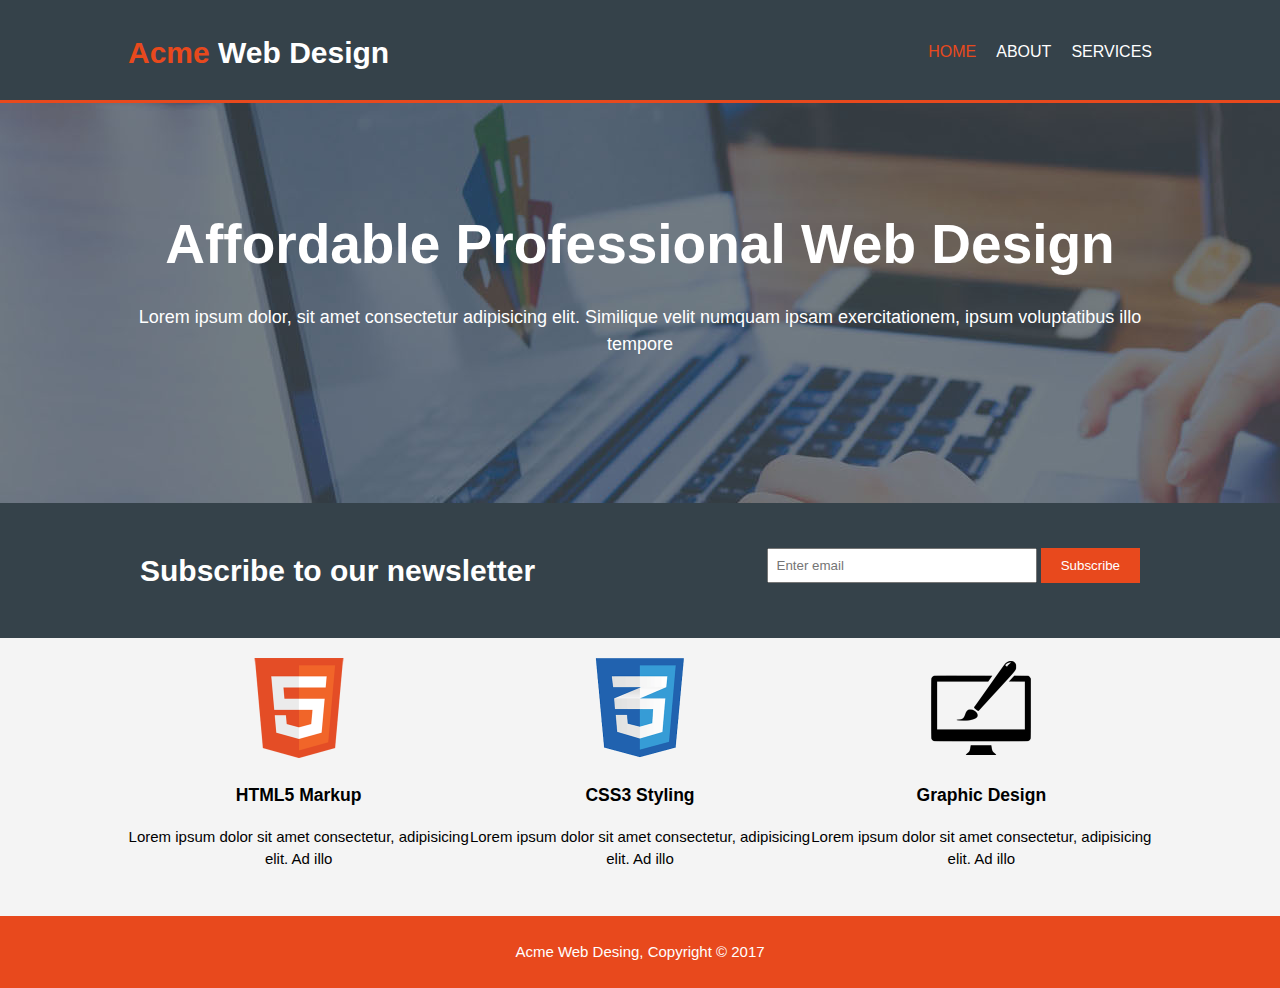
==== index.html @ 5ceb4566 "first commit" ====
<!DOCTYPE html>
<html lang="en">
  <head>
    <meta charset="UTF-8" />
    <meta http-equiv="X-UA-Compatible" content="IE=edge" />
    <meta name="viewport" content="width=device-width, initial-scale=1.0" />
    <meta name="author" content="Joydeep Halder" />
    <meta name="description" content="web desing" />
    <meta
      name="keywords"
      content="web design, joydeep halder, web developement"
    />
    <title>Acme Web Design</title>
    <link rel="stylesheet" href="./css/style.css" />
  </head>
  <body>
    <header>
      <div class="container">
        <div class="flex-box">
          <div id="branding">
            <h1><span class="highlight">Acme</span> Web Design</h1>
          </div>
          <nav>
            <ul>
              <li class="current"><a href="index.html">Home</a></li>
              <li><a href="about.html">About</a></li>
              <li><a href="services.html">Services</a></li>
            </ul>
          </nav>
        </div>
      </div>
    </header>

    <section id="showcase">
      <div class="container">
        <h1>Affordable Professional Web Design</h1>
        <p>
          Lorem ipsum dolor, sit amet consectetur adipisicing elit. Similique
          velit numquam ipsam exercitationem, ipsum voluptatibus illo tempore
        </p>
      </div>
    </section>

    <section id="newsletter">
      <div class="container">
        <div class="flex-box">
          <h1>Subscribe to our newsletter</h1>
          <form action="process.php" method="POST">
            <input type="email" placeholder="Enter email" />
            <button type="submit" class="button_1">Subscribe</button>
          </form>
        </div>
      </div>
    </section>

    <section id="boxes">
      <div class="container">
        <div class="flex-box">
          <div class="box">
            <img src="./images/logo_html.png" alt="html" />
            <h3>HTML5 Markup</h3>
            <p>
              Lorem ipsum dolor sit amet consectetur, adipisicing elit. Ad illo
            </p>
          </div>
          <div class="box">
            <img src="./images/logo_css.png" alt="css" />
            <h3>CSS3 Styling</h3>
            <p>
              Lorem ipsum dolor sit amet consectetur, adipisicing elit. Ad illo
            </p>
          </div>
          <div class="box">
            <img src="./images/logo_brush.png" alt="brush" />
            <h3>Graphic Design</h3>
            <p>
              Lorem ipsum dolor sit amet consectetur, adipisicing elit. Ad illo
            </p>
          </div>
        </div>
      </div>
    </section>

    <footer>
      <div class="container">
        <p>Acme Web Desing, Copyright &copy; 2017</p>
      </div>
    </footer>
  </body>
</html>
---- css/style.css ----
body {
  font: 15px/1.5 Arial, Helvetica, sans-serif;
  margin: 0;
  padding: 0;
  background-color: #f4f4f4;
}

ul {
  margin: 0;
  padding: 0;
}

.container {
  width: 80%;
  margin: auto;
  overflow: hidden;
}

.button_1 {
  background-color: #e8491d;
  color: #fff;
  border: none;
  padding: 10px 20px;
}

.dark {
  background-color: #35424a;
  color: #fff;
  padding: 10px;
}

header {
  background-color: #35424a;
  color: #fff;
  padding-top: 30px;
  min-height: 70px;
  border-bottom: #e8491d 3px solid;
}

.flex-box {
  display: flex;
  justify-content: space-between;
}

#branding h1 {
  margin: 0;
}

nav {
  margin-top: 10px;
}

header a {
  text-decoration: none;
  color: #fff;
  text-transform: uppercase;
  font-size: 16px;
}

header ul {
  display: flex;
}

header li {
  display: flex;
  padding-left: 20px;
  list-style: none;
}

.highlight,
header .current a {
  color: #e8491d;
}

header a:hover {
  font-weight: bold;
  color: #ccc;
}

#showcase {
  min-height: 400px;
  background: url(../images/showcase.jpg) no-repeat 0 -400px;
  text-align: center;
  color: #fff;
}

#showcase h1 {
  margin-top: 100px;
  font-size: 55px;
  margin-bottom: 10px;
}

#showcase p {
  font-size: 18px;
}

#newsletter {
  background-color: #35424a;
  color: #fff;
  padding: 15px;
}

#newsletter h1 {
  margin-top: 30px;
  margin-bottom: 30px;
}

#newsletter form {
  margin-top: 30px;
  margin-bottom: 30px;
}

#newsletter input {
  padding: 8px;
  width: 250px;
}

#boxes {
  margin-top: 20px;
}

#boxes img {
  width: 100px;
}

#boxes .box {
  text-align: center;
}

footer {
  padding: 10px;
  margin-top: 30px;
  background-color: #e8491d;
  color: #fff;
  text-align: center;
}

#main {
  margin-top: 30px;
}

#main-col {
  margin-right: 20px;
}

#sidebar {
  color: white;
}

#services li {
  background-color: #e6e6e6;
  padding: 20px;
  border: 1px solid #ccc;
  margin-bottom: 10px;
}

#sidebar form input,
textarea {
  display: block;
  padding: 8px;
  margin-bottom: 8px;
  list-style: none;
}

@media (max-width: 768px) {
  .flex-box {
    display: block;
  }

  header,
  #newsletter {
    text-align: center;
  }

  header ul {
    justify-content: center;
    margin-bottom: 20px;
  }

  header li {
    padding: 0 10px;
  }

  #showcase h1 {
    margin-top: 20px;
    font-size: 40px;
  }

  #newsletter input {
    margin-bottom: 10px;
    display: block;
    width: 100%;
  }

  button {
    display: block;
    width: 100%;
  }
  #main-col {
    margin-right: 0;
  }

  #sidebar input,
  textarea {
    display: block;
    width: 90%;
  }

  #sidebar button {
    width: 95%;
  }
}
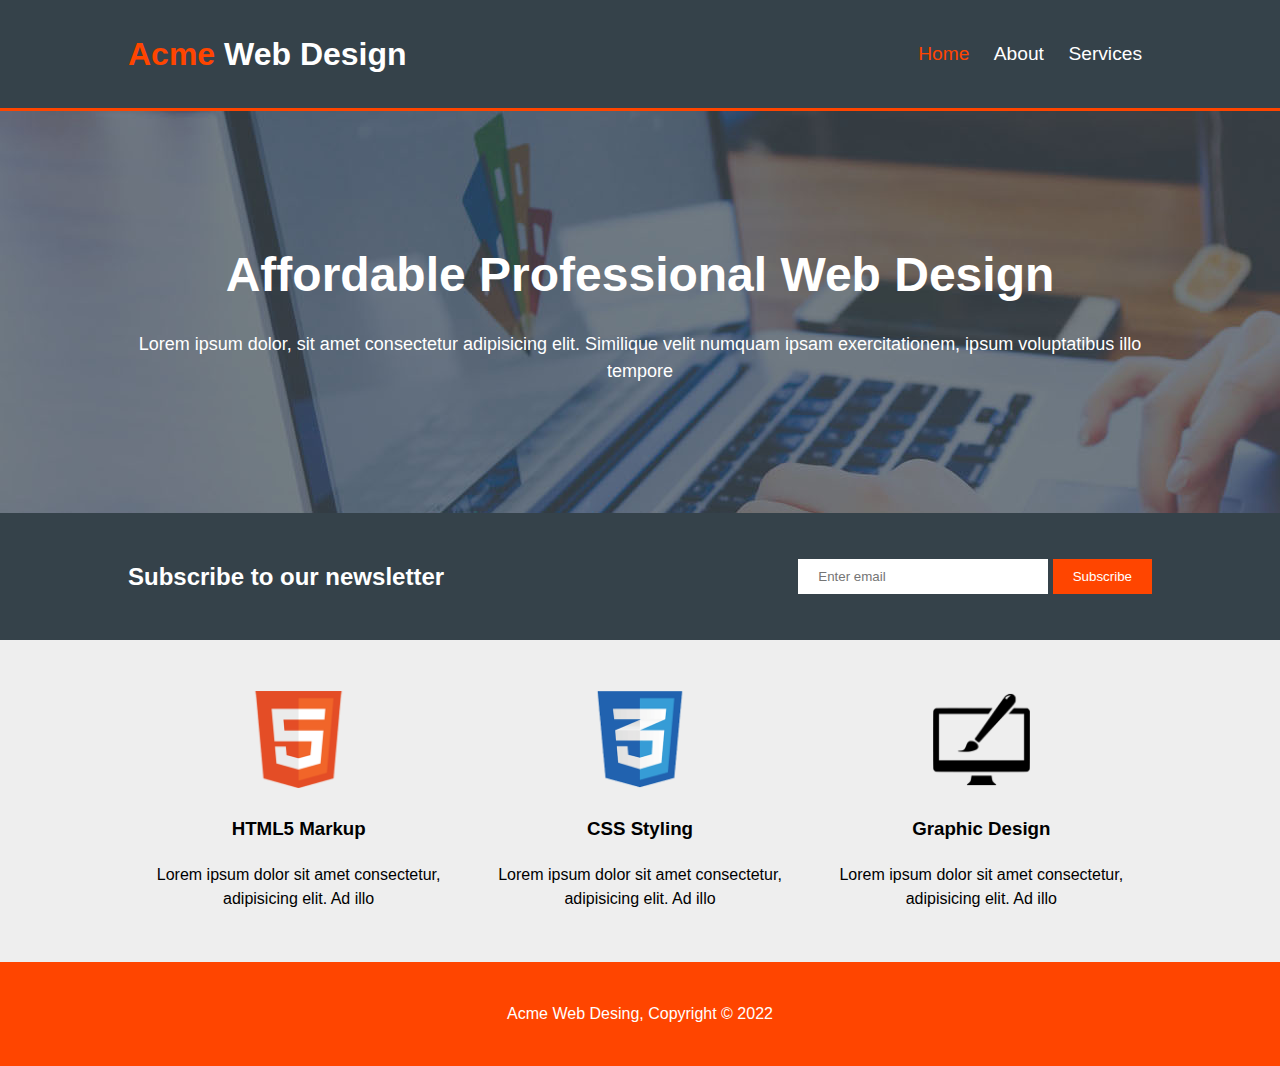
==== commit 5a88f873: "Re code" ====
--- a/index.html
+++ b/index.html
@@ -4,34 +4,24 @@
     <meta charset="UTF-8" />
     <meta http-equiv="X-UA-Compatible" content="IE=edge" />
     <meta name="viewport" content="width=device-width, initial-scale=1.0" />
-    <meta name="author" content="Joydeep Halder" />
-    <meta name="description" content="web desing" />
-    <meta
-      name="keywords"
-      content="web design, joydeep halder, web developement"
-    />
-    <title>Acme Web Design</title>
-    <link rel="stylesheet" href="./css/style.css" />
+    <link rel="stylesheet" href="css/style.css" />
+    <title>Acme</title>
   </head>
   <body>
+    <!-- navigation -->
     <header>
-      <div class="container">
-        <div class="flex-box">
-          <div id="branding">
-            <h1><span class="highlight">Acme</span> Web Design</h1>
-          </div>
-          <nav>
-            <ul>
-              <li class="current"><a href="index.html">Home</a></li>
-              <li><a href="about.html">About</a></li>
-              <li><a href="services.html">Services</a></li>
-            </ul>
-          </nav>
-        </div>
+      <div class="navbar container">
+        <div class="logo"><span>Acme</span> Web Design</div>
+        <nav>
+          <a class="nav-item active" href="index.html">Home</a>
+          <a class="nav-item" href="about.html">About</a>
+          <a class="nav-item" href="services.html">Services</a>
+        </nav>
       </div>
     </header>
 
-    <section id="showcase">
+    <!-- hero section -->
+    <section id="hero">
       <div class="container">
         <h1>Affordable Professional Web Design</h1>
         <p>
@@ -41,49 +31,48 @@
       </div>
     </section>
 
+    <!-- newsletter section -->
     <section id="newsletter">
       <div class="container">
-        <div class="flex-box">
-          <h1>Subscribe to our newsletter</h1>
-          <form action="process.php" method="POST">
-            <input type="email" placeholder="Enter email" />
-            <button type="submit" class="button_1">Subscribe</button>
-          </form>
+        <h3>Subscribe to our newsletter</h3>
+        <form action="">
+          <input type="email" placeholder="Enter email" />
+          <input type="submit" value="Subscribe" />
+        </form>
+      </div>
+    </section>
+
+    <!-- Feature section -->
+    <section id="features">
+      <div class="container">
+        <div class="feature-box">
+          <img src="images/logo_html.png" />
+          <h3>HTML5 Markup</h3>
+          <p>
+            Lorem ipsum dolor sit amet consectetur, adipisicing elit. Ad illo
+          </p>
+        </div>
+        <div class="feature-box">
+          <img src="images/logo_css.png" />
+          <h3>CSS Styling</h3>
+          <p>
+            Lorem ipsum dolor sit amet consectetur, adipisicing elit. Ad illo
+          </p>
+        </div>
+        <div class="feature-box">
+          <img src="images/logo_brush.png" />
+          <h3>Graphic Design</h3>
+          <p>
+            Lorem ipsum dolor sit amet consectetur, adipisicing elit. Ad illo
+          </p>
         </div>
       </div>
     </section>
 
-    <section id="boxes">
-      <div class="container">
-        <div class="flex-box">
-          <div class="box">
-            <img src="./images/logo_html.png" alt="html" />
-            <h3>HTML5 Markup</h3>
-            <p>
-              Lorem ipsum dolor sit amet consectetur, adipisicing elit. Ad illo
-            </p>
-          </div>
-          <div class="box">
-            <img src="./images/logo_css.png" alt="css" />
-            <h3>CSS3 Styling</h3>
-            <p>
-              Lorem ipsum dolor sit amet consectetur, adipisicing elit. Ad illo
-            </p>
-          </div>
-          <div class="box">
-            <img src="./images/logo_brush.png" alt="brush" />
-            <h3>Graphic Design</h3>
-            <p>
-              Lorem ipsum dolor sit amet consectetur, adipisicing elit. Ad illo
-            </p>
-          </div>
-        </div>
-      </div>
-    </section>
-
+    <!-- Footer -->
     <footer>
       <div class="container">
-        <p>Acme Web Desing, Copyright &copy; 2017</p>
+        <p>Acme Web Desing, Copyright © 2022</p>
       </div>
     </footer>
   </body>
--- a/css/style.css
+++ b/css/style.css
@@ -1,212 +1,261 @@
+* {
+  box-sizing: border-box;
+  margin: 0;
+}
+
 body {
-  font: 15px/1.5 Arial, Helvetica, sans-serif;
-  margin: 0;
-  padding: 0;
-  background-color: #f4f4f4;
-}
-
-ul {
-  margin: 0;
-  padding: 0;
+  font-family: Arial, Helvetica, sans-serif;
+  background-color: #eee;
+  line-height: 1.5;
+}
+
+a {
+  text-decoration: none;
 }
 
 .container {
-  width: 80%;
-  margin: auto;
-  overflow: hidden;
-}
-
-.button_1 {
-  background-color: #e8491d;
+  padding: 0 10%;
+}
+
+.dark {
+  color: white;
+  background-color: #35424a;
+  padding: 20px;
+}
+
+/* Navigation */
+header {
+  padding: 20px 0;
+  background-color: #35424a;
+  border-bottom: 3px solid orangered;
+}
+
+.navbar {
+  display: flex;
+  justify-content: space-between;
+  align-items: center;
+}
+
+.logo {
+  font-size: 2rem;
+  font-weight: bold;
   color: #fff;
-  border: none;
-  padding: 10px 20px;
-}
-
-.dark {
-  background-color: #35424a;
+  margin: 10px 0;
+}
+
+.logo span {
+  color: orangered;
+}
+
+.nav-item {
+  display: inline-block;
   color: #fff;
-  padding: 10px;
-}
-
-header {
-  background-color: #35424a;
-  color: #fff;
-  padding-top: 30px;
-  min-height: 70px;
-  border-bottom: #e8491d 3px solid;
-}
-
-.flex-box {
-  display: flex;
-  justify-content: space-between;
-}
-
-#branding h1 {
-  margin: 0;
-}
-
-nav {
-  margin-top: 10px;
-}
-
-header a {
-  text-decoration: none;
-  color: #fff;
-  text-transform: uppercase;
-  font-size: 16px;
-}
-
-header ul {
-  display: flex;
-}
-
-header li {
-  display: flex;
-  padding-left: 20px;
-  list-style: none;
-}
-
-.highlight,
-header .current a {
-  color: #e8491d;
-}
-
-header a:hover {
-  font-weight: bold;
+  padding: 0 10px;
+  font-size: 1.2rem;
+}
+
+.nav-item:hover:not(.active) {
   color: #ccc;
 }
 
-#showcase {
-  min-height: 400px;
-  background: url(../images/showcase.jpg) no-repeat 0 -400px;
+.active {
+  color: orangered;
+}
+
+/* Hero section */
+#hero {
   text-align: center;
   color: #fff;
-}
-
-#showcase h1 {
-  margin-top: 100px;
-  font-size: 55px;
-  margin-bottom: 10px;
-}
-
-#showcase p {
+  background: url("../images/showcase.jpg") no-repeat 0 -400px;
+  padding: 10% 0;
+}
+
+#hero h1 {
+  font-size: 3rem;
+  margin-bottom: 20px;
+}
+
+#hero p {
   font-size: 18px;
 }
 
+/* Newsletter section */
 #newsletter {
   background-color: #35424a;
-  color: #fff;
-  padding: 15px;
-}
-
-#newsletter h1 {
-  margin-top: 30px;
-  margin-bottom: 30px;
-}
-
-#newsletter form {
-  margin-top: 30px;
-  margin-bottom: 30px;
+  padding: 2% 0;
+}
+
+#newsletter > div {
+  display: flex;
+  justify-content: space-between;
+  align-items: center;
+}
+
+#newsletter h3 {
+  color: white;
+  font-size: 1.5rem;
+  margin: 20px 0;
 }
 
 #newsletter input {
-  padding: 8px;
+  padding: 10px 20px;
+  outline: none;
+  border: none;
+}
+
+#newsletter input[type="email"] {
   width: 250px;
 }
 
-#boxes {
+input[type="submit"] {
+  background-color: orangered;
+  color: white;
+  cursor: pointer;
+  border: none;
+}
+
+/* Feature Section */
+#features {
+  padding: 4% 0;
+}
+
+#features > div {
+  display: flex;
+  justify-content: flex-start;
+  align-items: center;
+}
+
+.feature-box {
+  text-align: center;
+  padding: 0 10px;
+}
+
+.feature-box img {
+  width: 30%;
+  height: auto;
+}
+
+.feature-box h3 {
+  margin: 20px 0;
+}
+
+/* About us section */
+#main-area {
+  padding: 40px 0;
+}
+
+#main-area > div {
+  display: flex;
+}
+
+.main-content {
+  flex: 3;
+}
+
+.sidebar {
+  flex: 1;
+  margin-left: 40px;
+}
+
+#main-area p {
+  text-align: justify;
   margin-top: 20px;
 }
 
-#boxes img {
-  width: 100px;
-}
-
-#boxes .box {
+/* Services section */
+.service-box {
+  background-color: #ccc;
+  padding: 40px;
+  margin: 20px 0;
+}
+
+.sidebar.quote {
+  align-self: flex-start;
+}
+
+.sidebar.quote form {
+  display: flex;
+  flex-direction: column;
+  padding-top: 20px;
+}
+
+.sidebar.quote input,
+textarea {
+  padding: 10px;
+  margin-bottom: 15px;
+  outline: none;
+  resize: none;
+}
+
+/* footer */
+footer {
+  padding: 40px 0;
+  background-color: orangered;
+  color: white;
   text-align: center;
 }
 
-footer {
-  padding: 10px;
-  margin-top: 30px;
-  background-color: #e8491d;
-  color: #fff;
-  text-align: center;
-}
-
-#main {
-  margin-top: 30px;
-}
-
-#main-col {
-  margin-right: 20px;
-}
-
-#sidebar {
-  color: white;
-}
-
-#services li {
-  background-color: #e6e6e6;
-  padding: 20px;
-  border: 1px solid #ccc;
-  margin-bottom: 10px;
-}
-
-#sidebar form input,
-textarea {
-  display: block;
-  padding: 8px;
-  margin-bottom: 8px;
-  list-style: none;
-}
-
-@media (max-width: 768px) {
-  .flex-box {
-    display: block;
-  }
-
-  header,
-  #newsletter {
-    text-align: center;
-  }
-
-  header ul {
-    justify-content: center;
+@media (max-width: 920px) {
+  #hero h1 {
+    font-size: 2.5rem;
+  }
+
+  #hero p {
+    font-size: 1rem;
+    font-weight: 100;
+  }
+
+  #newsletter h3 {
+    font-size: 1.2rem;
+  }
+
+  #newsletter input[type="email"] {
+    width: 200px;
+  }
+}
+
+@media (max-width: 750px) {
+  header {
+    padding: 10px;
+  }
+  .navbar {
+    flex-direction: column;
+  }
+
+  #newsletter > div {
+    flex-direction: column;
+  }
+
+  #newsletter form {
+    display: flex;
+    flex-direction: column;
+    width: 100%;
     margin-bottom: 20px;
   }
 
-  header li {
-    padding: 0 10px;
-  }
-
-  #showcase h1 {
+  #newsletter input[type="email"] {
+    width: 100%;
+    margin-bottom: 10px;
+  }
+
+  #features > div {
+    flex-direction: column;
+  }
+
+  .feature-box {
+    margin: 20px 0;
+  }
+
+  #main-area > div {
+    flex-direction: column;
+  }
+
+  .sidebar {
+    margin-left: 0;
     margin-top: 20px;
-    font-size: 40px;
-  }
-
-  #newsletter input {
-    margin-bottom: 10px;
-    display: block;
-    width: 100%;
-  }
-
-  button {
-    display: block;
-    width: 100%;
-  }
-  #main-col {
-    margin-right: 0;
-  }
-
-  #sidebar input,
-  textarea {
-    display: block;
-    width: 90%;
-  }
-
-  #sidebar button {
-    width: 95%;
-  }
-}
+  }
+
+  .sidebar.sidebar.quote {
+    align-self: auto;
+  }
+}
